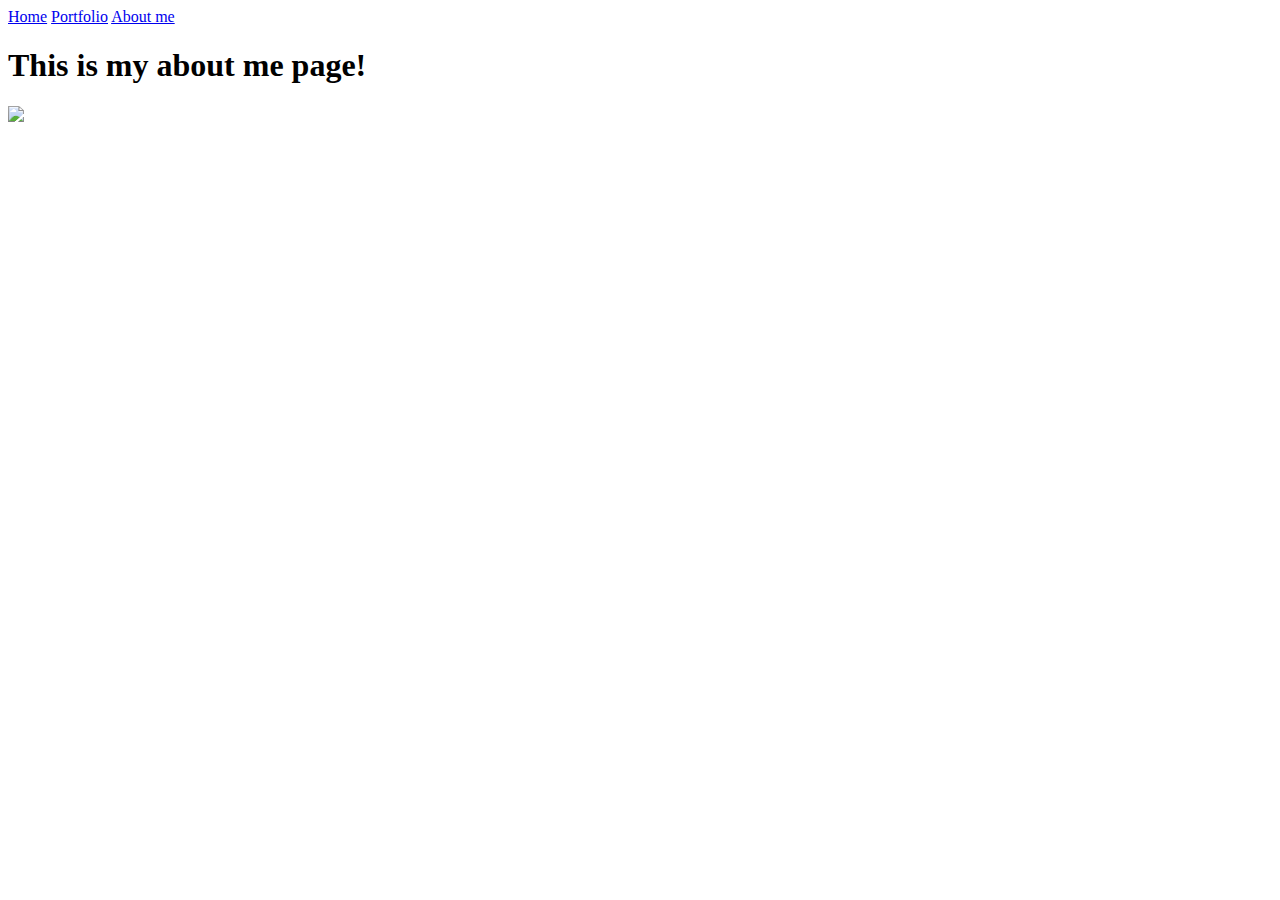
==== aboutme.html @ 56b0f8f2 "Add files via upload" ====
<!doctype html>
	<html lang="en">
	  <head>
	    <meta charset="utf-8">
	    <title>Portfolio</title>
	  </head>
	  <body>
    <a href="index.html">Home</a>
    <a href="portfolio.html">Portfolio</a>
	  <a href="aboutme.html">About me</a>
    <h1>This is my about me page!</h1>
    <img src="images/aboutme.jpg" height="250">
    <br>
    
    </a>
	  </body>
	</html>
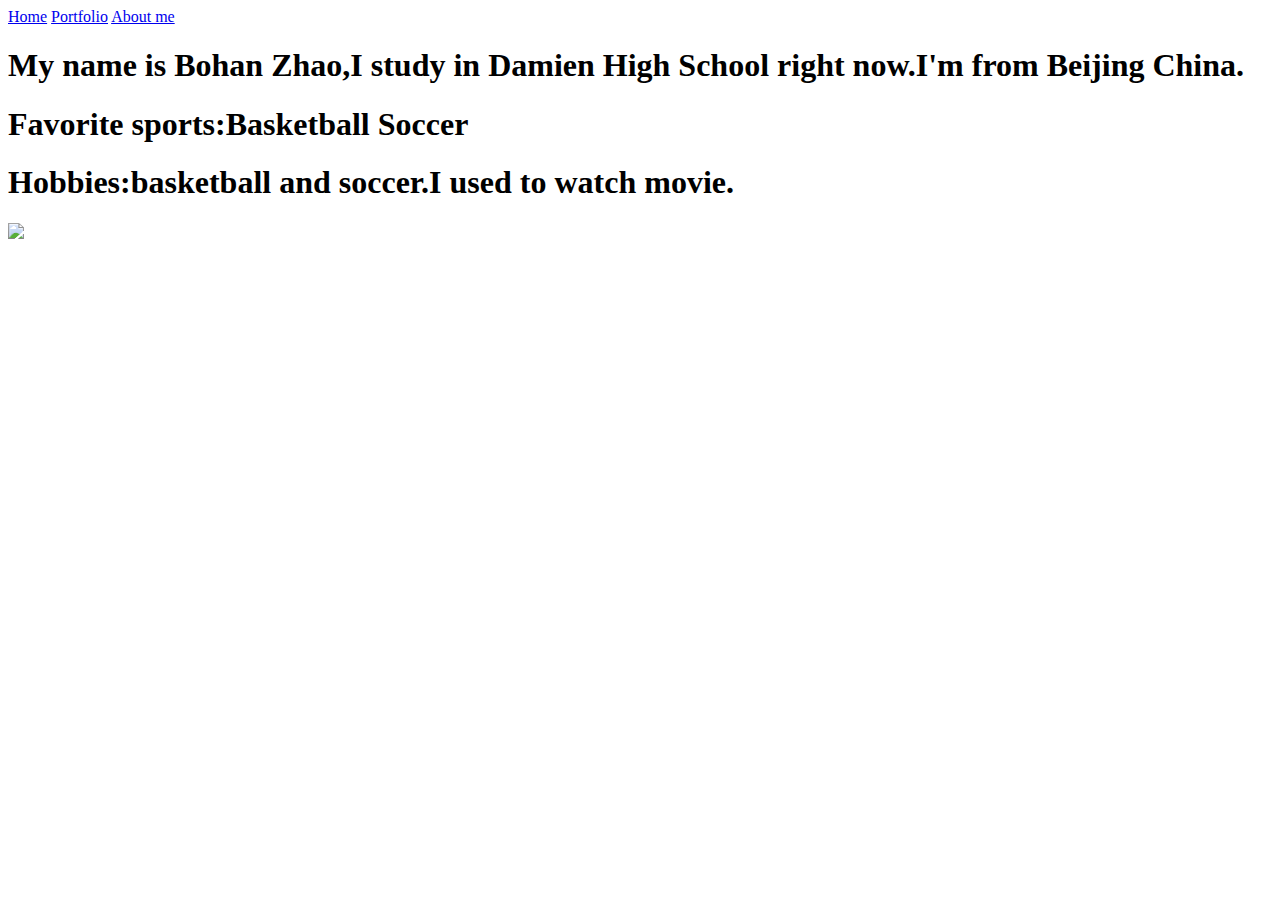
==== commit a5cc58fb: "Update aboutme.html" ====
--- a/aboutme.html
+++ b/aboutme.html
@@ -8,7 +8,9 @@
     <a href="index.html">Home</a>
     <a href="portfolio.html">Portfolio</a>
 	  <a href="aboutme.html">About me</a>
-    <h1>This is my about me page!</h1>
+    <h1>My name is Bohan Zhao,I study in Damien High School right now.I'm from Beijing China.</h1>
+    <h1>Favorite sports:Basketball Soccer</h1>
+    <h1>Hobbies:basketball and soccer.I used to watch movie.</h1>
     <img src="images/aboutme.jpg" height="250">
     <br>
     
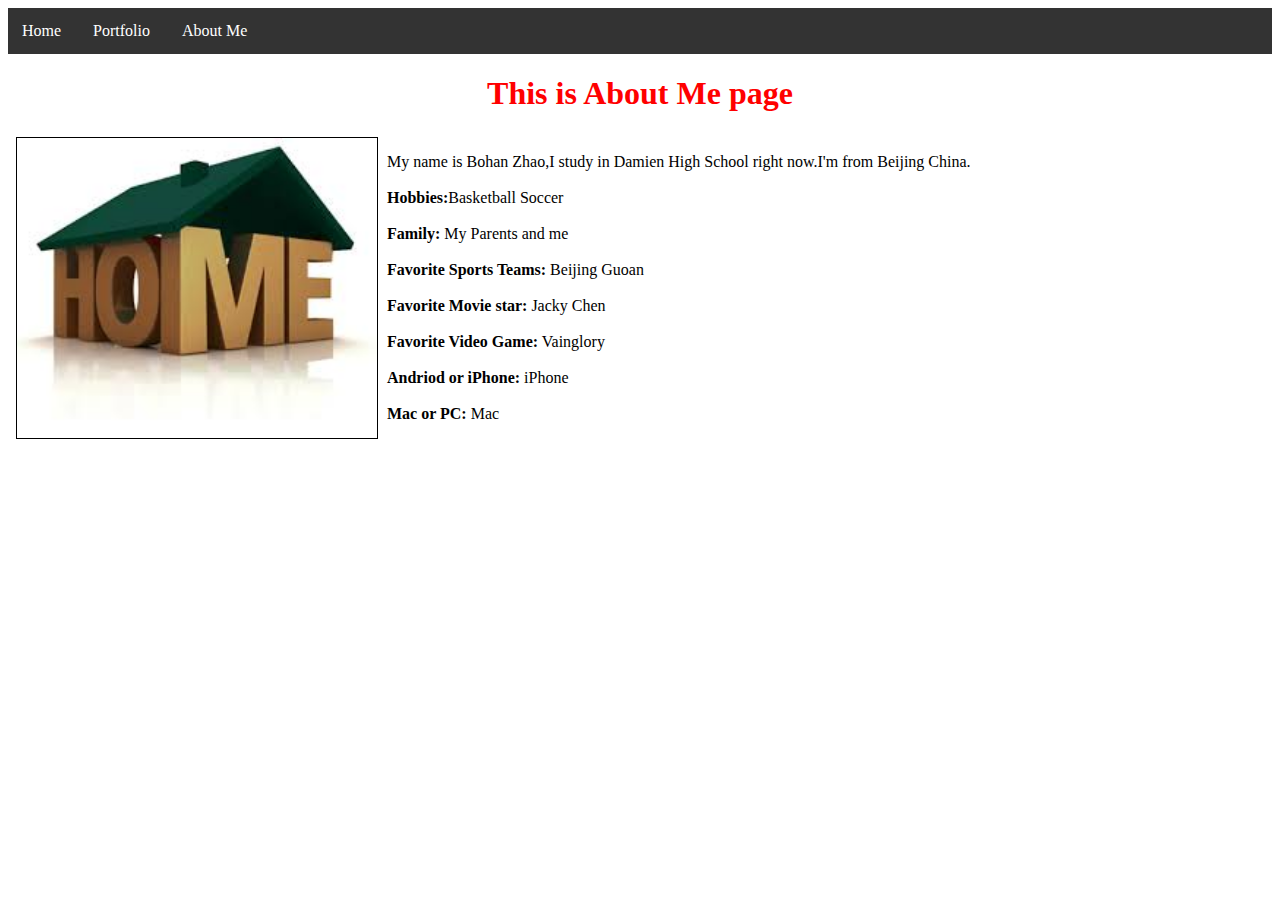
==== commit d765826f: "Update aboutme.html" ====
--- a/aboutme.html
+++ b/aboutme.html
@@ -1,19 +1,42 @@
+
 <!doctype html>
-	<html lang="en">
-	  <head>
-	    <meta charset="utf-8">
-	    <title>Portfolio</title>
-	  </head>
-	  <body>
-    <a href="index.html">Home</a>
-    <a href="portfolio.html">Portfolio</a>
-	  <a href="aboutme.html">About me</a>
-    <h1>My name is Bohan Zhao,I study in Damien High School right now.I'm from Beijing China.</h1>
-    <h1>Favorite sports:Basketball Soccer</h1>
-    <h1>Hobbies:basketball and soccer.I used to watch movie.</h1>
-    <img src="images/aboutme.jpg" height="250">
-    <br>
-    
-    </a>
-	  </body>
-	</html>
+<html lang="en">
+  <head>
+    <meta charset="utf-8">
+    <title>Home</title>
+      <link href="stylesheet.css" rel="stylesheet" type="text/css">
+  </head>
+<body background="background.jpg">
+    <div class="scrollmenu">
+        <a href="index.html">Home</a>
+        <a href="portfolio.html">Portfolio</a>
+        <a href="aboutme.html">About Me</a>
+    </div>
+    <h1>This is About Me page</h1>
+    <table align="left">
+      <tr>
+        <td align="left">
+        <img src="images/home.jpg" height="300" align="left" border="1px" hspace="5px">
+        </td>
+        <td>
+        <div class="small">
+      My name is Bohan Zhao,I study in Damien High School right now.I'm from Beijing China.
+        <br><br>
+        <b>Hobbies:</b>Basketball Soccer 
+        <br><br>
+        <b>Family:</b> My Parents and me
+        <br><br>
+        <b>Favorite Sports Teams:</b> Beijing Guoan
+        <br><br>
+        <b>Favorite Movie star:</b> Jacky Chen 
+        <br><br>
+        <b>Favorite Video Game:</b> Vainglory
+        <br><br>
+        <b>Andriod or iPhone:</b> iPhone
+        <br><br>
+        <b>Mac or PC:</b> Mac 
+        </td>
+      </tr>
+    </table>
+  </body>
+</html>
--- a/stylesheet.css
+++ b/stylesheet.css
@@ -0,0 +1,23 @@
+h1{
+  front-size: 2.3em;
+  text-align: center;
+  color:Red;
+}
+
+div.scrollmenu{
+	background-color: #333;
+	overflow: auto;
+	white-space: nowrap;
+}
+
+div.scrollmenu a {
+  display: inline-block;
+  color: white;
+  text-align: center;
+  padding: 14px;
+  text-decoration: none;  
+}
+
+div.scrollmenu a:hover{
+	background-color: #777;
+}